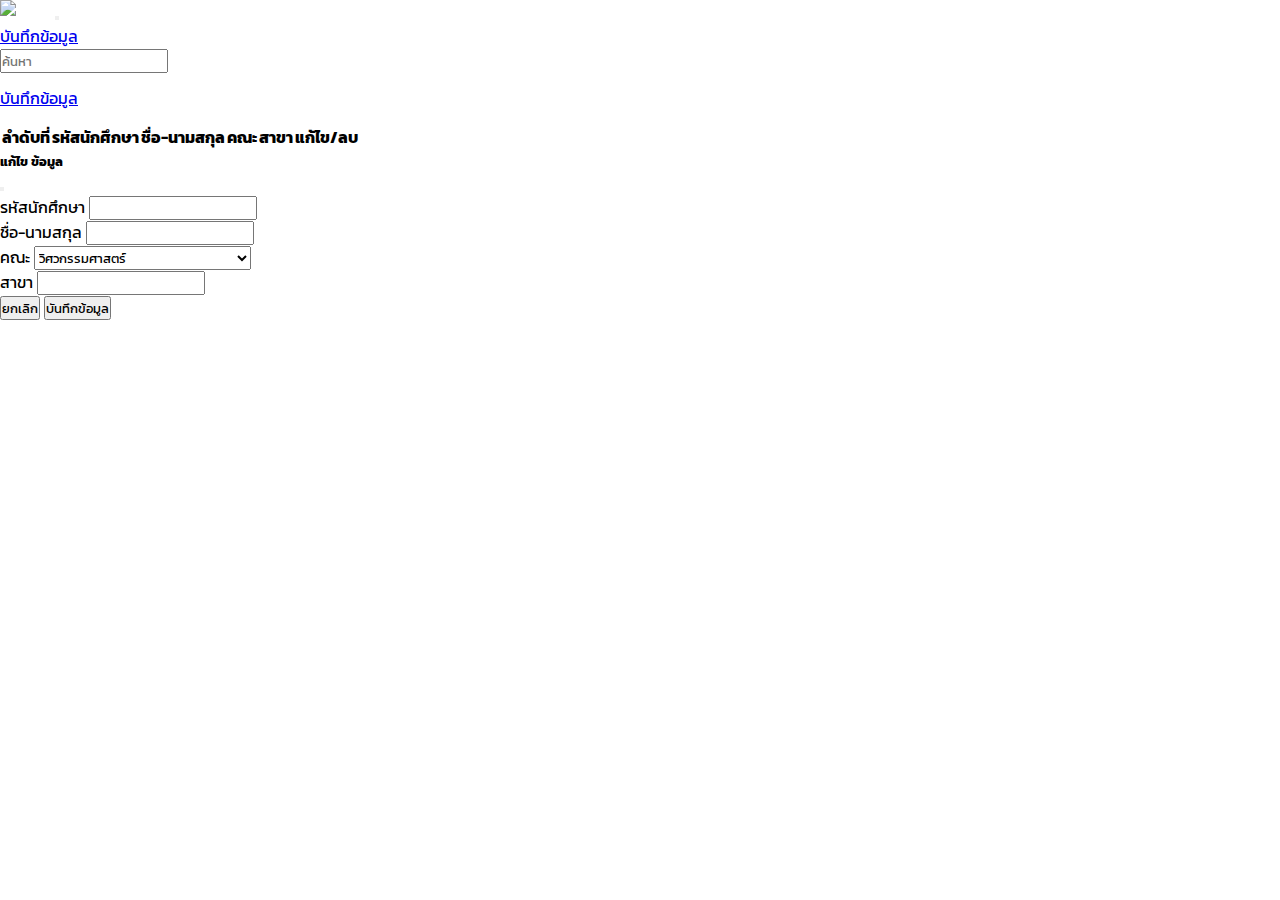
==== index.html @ 2133e279 "add: files" ====
<!DOCTYPE html>
<html lang="en">
  <head>
    <meta charset="utf-8" />
    <meta name="viewport" content="width=device-width, initial-scale=1" />
    <link href="https://cdn.jsdelivr.net/npm/bootstrap@5.0.2/dist/css/bootstrap.min.css" rel="stylesheet" integrity="sha384-EVSTQN3/azprG1Anm3QDgpJLIm9Nao0Yz1ztcQTwFspd3yD65VohhpuuCOmLASjC" crossorigin="anonymous" />
    <link rel="stylesheet" href="style.css">
    <link rel="stylesheet" href="sweetalert2.min.css">
    <title>บันทึกข้อมูล นักศึกษา</title>
  </head>
  <body>
    <nav class="navbar navbar-expand-lg navbar-dark bg-dark">
      <div class="container-fluid">
        <a class="navbar-brand" href="./index.html">
          <img src="https://getbootstrap.com/docs/5.2/assets/brand/bootstrap-logo.svg" alt="Logo" width="30" height="24" class="d-inline-block align-text-top">
        </a>
        <button class="navbar-toggler" type="button" data-bs-toggle="collapse" data-bs-target="#navbarScroll" aria-controls="navbarScroll" aria-expanded="false" aria-label="Toggle navigation">
          <span class="navbar-toggler-icon"></span>
        </button>
        <div class="collapse navbar-collapse" id="navbarScroll">
          <ul class="navbar-nav me-auto my-2 my-lg-0 navbar-nav-scroll" style="--bs-scroll-height: 100px;">
            <li class="nav-item">
              <a class="nav-link active" aria-current="page" href="./index.html">บันทึกข้อมูล</a>
            </li>
          </ul>
          <form class="d-flex">
            <input class="form-control me-2" type="search" placeholder="ค้นหา" aria-label="Search" id="searchBar">
          </form>
        </div>
      </div>
    </nav>
    <div class="container">
      <a href="./rec.html" class="btn btn-primary">บันทึกข้อมูล</a>

      <div class="table-responsive" id="no-more-tables">
        <table class="table">
          <thead class="table-dark">
            <tr>
              <th scope="col">ลำดับที่</th>
              <th scope="col">รหัสนักศึกษา</th>
              <th scope="col">ชื่อ-นามสกุล</th>
              <th scope="col">คณะ</th>
              <th scope="col">สาขา</th>
              <th scope="col">แก้ไข/ลบ</th>
            </tr>
          </thead>
          <tbody id="tbody"></tbody>
        </table>
      </div>
    </div>

    <!-- Modal edit data -->
    <div class="modal fade" id="exampleModal" tabindex="-1" aria-labelledby="exampleModalLabel" aria-hidden="true">
      <div class="modal-dialog">
        <div class="modal-content">
          <div class="modal-header">
            <h5 class="modal-title" id="exampleModalLabel">แก้ไข ข้อมูล</h5>
            <button type="button" class="btn-close" data-bs-dismiss="modal" aria-label="Close"></button>
          </div>
          <div class="modal-body">
            <div class="mb-3">
              <label for="exampleInputEmail1" class="form-label">รหัสนักศึกษา</label>
              <input type="text" class="form-control" id="editstuid" />
            </div>
            <div class="mb-3">
              <label for="exampleInputPassword1" class="form-label">ชื่อ-นามสกุล</label>
              <input type="text" class="form-control" id="editname" />
            </div>
            <div class="mb-3">
              <label for="exampleInputPassword1" class="form-label">คณะ</label>
              <!-- <input type="text" class="form-control" id="editfaculty" /> -->
              <select class="form-select mb-3" id="editfaculty">
                <option>วิศวกรรมศาสตร์</option>
                <option>สถาปัตยกรรม ศิลปะและการออกแบบ</option>
                <option>ครุศาสตร์อุตสาหกรรมและเทคโนโลยี</option>
                <option>เทคโนโลยีการเกษตร</option>
                <option>วิทยาศาสตร์</option>
                <option>อุตสาหกรรมอาหาร</option>
                <option>เทคโนโลยีสารสนเทศ</option>
                <option>วิทยาลัยนานาชาติ</option>
                <option>เทคโนโลยีและนวัตกรรมวัสดุ</option>
                <option>นวัตกรรมการผลิตขั้นสูง</option>
                <option>บริหารธุรกิจ</option>
                <option>อุตสาหกรรมการบินนานาชาติ</option>
                <option>ศิลปศาสตร์</option>
                <option>แพทยศาสตร์</option>
                <option>การจัดการนวัตกรรมและอุตสาหกรรม</option>
                <option>วิศวกรรมสังคีต</option>
                <option>ทันตแพทยศาสตร์</option>
                <option>วิทยาเขตชุมพรเขตรอุดมศักดิ์</option>
                <option>สำนักวิชาศึกษาทั่วไป</option>
                <option>นักศึกษาแลกเปลี่ยน</option>
              </select> 
            </div>
            <div class="mb-3">
              <label for="exampleInputPassword1" class="form-label">สาขา</label>
              <input type="text" class="form-control" id="editmajor" />
            </div>
            <input type="hidden" id="id" />
          </div>
          <div class="modal-footer">
            <button type="button" class="btn btn-secondary" data-bs-dismiss="modal">ยกเลิก</button>
            <button type="button" class="btn btn-primary" id="updateData" onclick="updateData()">บันทึกข้อมูล</button>
          </div>
        </div>
      </div>
    </div>
    <script src="https://cdn.jsdelivr.net/npm/bootstrap@5.0.2/dist/js/bootstrap.bundle.min.js" integrity="sha384-MrcW6ZMFYlzcLA8Nl+NtUVF0sA7MsXsP1UyJoMp4YLEuNSfAP+JcXn/tWtIaxVXM" crossorigin="anonymous"></script>
    <script src="https://www.gstatic.com/firebasejs/8.9.0/firebase-app.js"></script>
    <script src="https://www.gstatic.com/firebasejs/8.9.0/firebase-database.js"></script>
    <script src="//cdn.jsdelivr.net/npm/sweetalert2@11"></script>
    <script src="sweetalert2.all.min.js"></script>
    <script src="sweetalert2.min.js"></script>
    <script src="app.js"></script>
  </body>
</html>
---- style.css ----
@import url('https://fonts.googleapis.com/css?family=Kanit:300,400,600');
*{
    margin: 0;
    padding: 0;
    box-sizing: border-box;
    font-family: 'Kanit', sans-serif;
}

.table, .container {
    margin-top: 1%;
}

.navbar-brand {
    color: white;
}

@media only screen and (max-width: 800px) {
    #no-more-tables tbody, #no-more-tables tr, #no-more-tables td, #no-more-tables th {
        display: block;
    } 
    #no-more-tables thead tr {
        position: absolute;
        top: -9999px;
        left: -9999px;
    }
    #no-more-tables td, #no-more-tables th {
        position: relative;
        padding-left: 50%;
    }
    #no-more-tables td:before, #no-more-tables th:before {
        position: absolute;
        top: 6px;
        left: 6px;
        width: 45%;
        padding-right: 10px;
        white-space: nowrap;
        content: attr(data-title);
        font-weight: bold;
    }
}
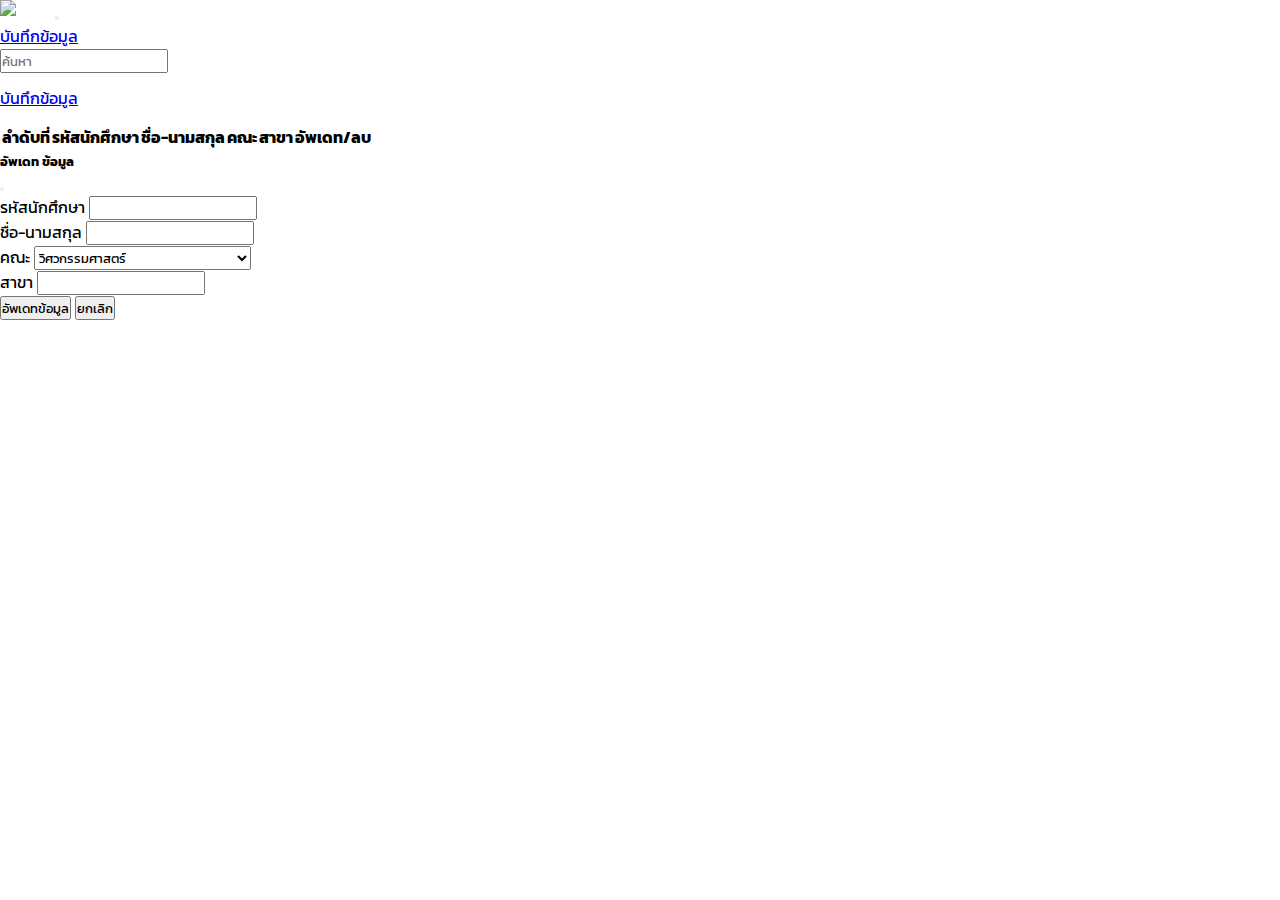
==== commit 3deea921: "update: clean code" ====
--- a/index.html
+++ b/index.html
@@ -3,34 +3,69 @@
   <head>
     <meta charset="utf-8" />
     <meta name="viewport" content="width=device-width, initial-scale=1" />
-    <link href="https://cdn.jsdelivr.net/npm/bootstrap@5.0.2/dist/css/bootstrap.min.css" rel="stylesheet" integrity="sha384-EVSTQN3/azprG1Anm3QDgpJLIm9Nao0Yz1ztcQTwFspd3yD65VohhpuuCOmLASjC" crossorigin="anonymous" />
-    <link rel="stylesheet" href="style.css">
-    <link rel="stylesheet" href="sweetalert2.min.css">
+    <link
+      href="https://cdn.jsdelivr.net/npm/bootstrap@5.0.2/dist/css/bootstrap.min.css"
+      rel="stylesheet"
+      integrity="sha384-EVSTQN3/azprG1Anm3QDgpJLIm9Nao0Yz1ztcQTwFspd3yD65VohhpuuCOmLASjC"
+      crossorigin="anonymous"
+    />
+    <script
+      src="https://code.jquery.com/jquery-3.7.0.min.js"
+      integrity="sha256-2Pmvv0kuTBOenSvLm6bvfBSSHrUJ+3A7x6P5Ebd07/g="
+      crossorigin="anonymous"
+    ></script>
+    <link rel="stylesheet" href="style.css" />
+    <script src="https://cdn.jsdelivr.net/npm/sweetalert2@11"></script>
     <title>บันทึกข้อมูล นักศึกษา</title>
   </head>
   <body>
     <nav class="navbar navbar-expand-lg navbar-dark bg-dark">
       <div class="container-fluid">
         <a class="navbar-brand" href="./index.html">
-          <img src="https://getbootstrap.com/docs/5.2/assets/brand/bootstrap-logo.svg" alt="Logo" width="30" height="24" class="d-inline-block align-text-top">
+          <img
+            src="https://getbootstrap.com/docs/5.2/assets/brand/bootstrap-logo.svg"
+            alt="Logo"
+            width="30"
+            height="24"
+            class="d-inline-block align-text-top"
+          />
         </a>
-        <button class="navbar-toggler" type="button" data-bs-toggle="collapse" data-bs-target="#navbarScroll" aria-controls="navbarScroll" aria-expanded="false" aria-label="Toggle navigation">
+        <button
+          class="navbar-toggler"
+          type="button"
+          data-bs-toggle="collapse"
+          data-bs-target="#navbarScroll"
+          aria-controls="navbarScroll"
+          aria-expanded="false"
+          aria-label="Toggle navigation"
+        >
           <span class="navbar-toggler-icon"></span>
         </button>
         <div class="collapse navbar-collapse" id="navbarScroll">
-          <ul class="navbar-nav me-auto my-2 my-lg-0 navbar-nav-scroll" style="--bs-scroll-height: 100px;">
+          <ul
+            class="navbar-nav me-auto my-2 my-lg-0 navbar-nav-scroll"
+            style="--bs-scroll-height: 100px"
+          >
             <li class="nav-item">
-              <a class="nav-link active" aria-current="page" href="./index.html">บันทึกข้อมูล</a>
+              <a class="nav-link active" aria-current="page" href="./index.html"
+                >บันทึกข้อมูล</a
+              >
             </li>
           </ul>
           <form class="d-flex">
-            <input class="form-control me-2" type="search" placeholder="ค้นหา" aria-label="Search" id="searchBar">
+            <input
+              class="form-control me-2"
+              type="search"
+              placeholder="ค้นหา"
+              aria-label="Search"
+              id="searchBar"
+            />
           </form>
         </div>
       </div>
     </nav>
     <div class="container">
-      <a href="./rec.html" class="btn btn-primary">บันทึกข้อมูล</a>
+      <a href="./create.html" class="btn btn-primary">บันทึกข้อมูล</a>
 
       <div class="table-responsive" id="no-more-tables">
         <table class="table">
@@ -41,7 +76,7 @@
               <th scope="col">ชื่อ-นามสกุล</th>
               <th scope="col">คณะ</th>
               <th scope="col">สาขา</th>
-              <th scope="col">แก้ไข/ลบ</th>
+              <th scope="col">อัพเดท/ลบ</th>
             </tr>
           </thead>
           <tbody id="tbody"></tbody>
@@ -50,20 +85,35 @@
     </div>
 
     <!-- Modal edit data -->
-    <div class="modal fade" id="exampleModal" tabindex="-1" aria-labelledby="exampleModalLabel" aria-hidden="true">
+    <diื
+      class="modal fade"
+      id="editModal"
+      tabindex="-1"
+      aria-labelledby="editModalLabel"
+      aria-hidden="true"
+    >
       <div class="modal-dialog">
         <div class="modal-content">
           <div class="modal-header">
-            <h5 class="modal-title" id="exampleModalLabel">แก้ไข ข้อมูล</h5>
-            <button type="button" class="btn-close" data-bs-dismiss="modal" aria-label="Close"></button>
+            <h5 class="modal-title" id="editModalLabel">อัพเดท ข้อมูล</h5>
+            <button
+              type="button"
+              class="btn-close"
+              data-bs-dismiss="modal"
+              aria-label="Close"
+            ></button>
           </div>
           <div class="modal-body">
             <div class="mb-3">
-              <label for="exampleInputEmail1" class="form-label">รหัสนักศึกษา</label>
+              <label for="exampleInputEmail1" class="form-label"
+                >รหัสนักศึกษา</label
+              >
               <input type="text" class="form-control" id="editstuid" />
             </div>
             <div class="mb-3">
-              <label for="exampleInputPassword1" class="form-label">ชื่อ-นามสกุล</label>
+              <label for="exampleInputPassword1" class="form-label"
+                >ชื่อ-นามสกุล</label
+              >
               <input type="text" class="form-control" id="editname" />
             </div>
             <div class="mb-3">
@@ -90,7 +140,7 @@
                 <option>วิทยาเขตชุมพรเขตรอุดมศักดิ์</option>
                 <option>สำนักวิชาศึกษาทั่วไป</option>
                 <option>นักศึกษาแลกเปลี่ยน</option>
-              </select> 
+              </select>
             </div>
             <div class="mb-3">
               <label for="exampleInputPassword1" class="form-label">สาขา</label>
@@ -99,18 +149,31 @@
             <input type="hidden" id="id" />
           </div>
           <div class="modal-footer">
-            <button type="button" class="btn btn-secondary" data-bs-dismiss="modal">ยกเลิก</button>
-            <button type="button" class="btn btn-primary" id="updateData" onclick="updateData()">บันทึกข้อมูล</button>
+            <button
+              type="button"
+              class="btn btn-primary"
+              id="edit-data"
+            >
+              อัพเดทข้อมูล
+            </button>
+            <button
+              type="button"
+              class="btn btn-secondary"
+              data-bs-dismiss="modal"
+            >
+              ยกเลิก
+            </button>
           </div>
         </div>
       </div>
-    </div>
-    <script src="https://cdn.jsdelivr.net/npm/bootstrap@5.0.2/dist/js/bootstrap.bundle.min.js" integrity="sha384-MrcW6ZMFYlzcLA8Nl+NtUVF0sA7MsXsP1UyJoMp4YLEuNSfAP+JcXn/tWtIaxVXM" crossorigin="anonymous"></script>
-    <script src="https://www.gstatic.com/firebasejs/8.9.0/firebase-app.js"></script>
+    </diื>
+    <script
+      src="https://cdn.jsdelivr.net/npm/bootstrap@5.0.2/dist/js/bootstrap.bundle.min.js"
+      integrity="sha384-MrcW6ZMFYlzcLA8Nl+NtUVF0sA7MsXsP1UyJoMp4YLEuNSfAP+JcXn/tWtIaxVXM"
+      crossorigin="anonymous"
+    ></script>
+    <script src="https://www.gstatic.com/firebasejs/8.9.0/firebase-index.js"></script>
     <script src="https://www.gstatic.com/firebasejs/8.9.0/firebase-database.js"></script>
-    <script src="//cdn.jsdelivr.net/npm/sweetalert2@11"></script>
-    <script src="sweetalert2.all.min.js"></script>
-    <script src="sweetalert2.min.js"></script>
-    <script src="app.js"></script>
+    <script type="module" src="index.js"></script>
   </body>
 </html>
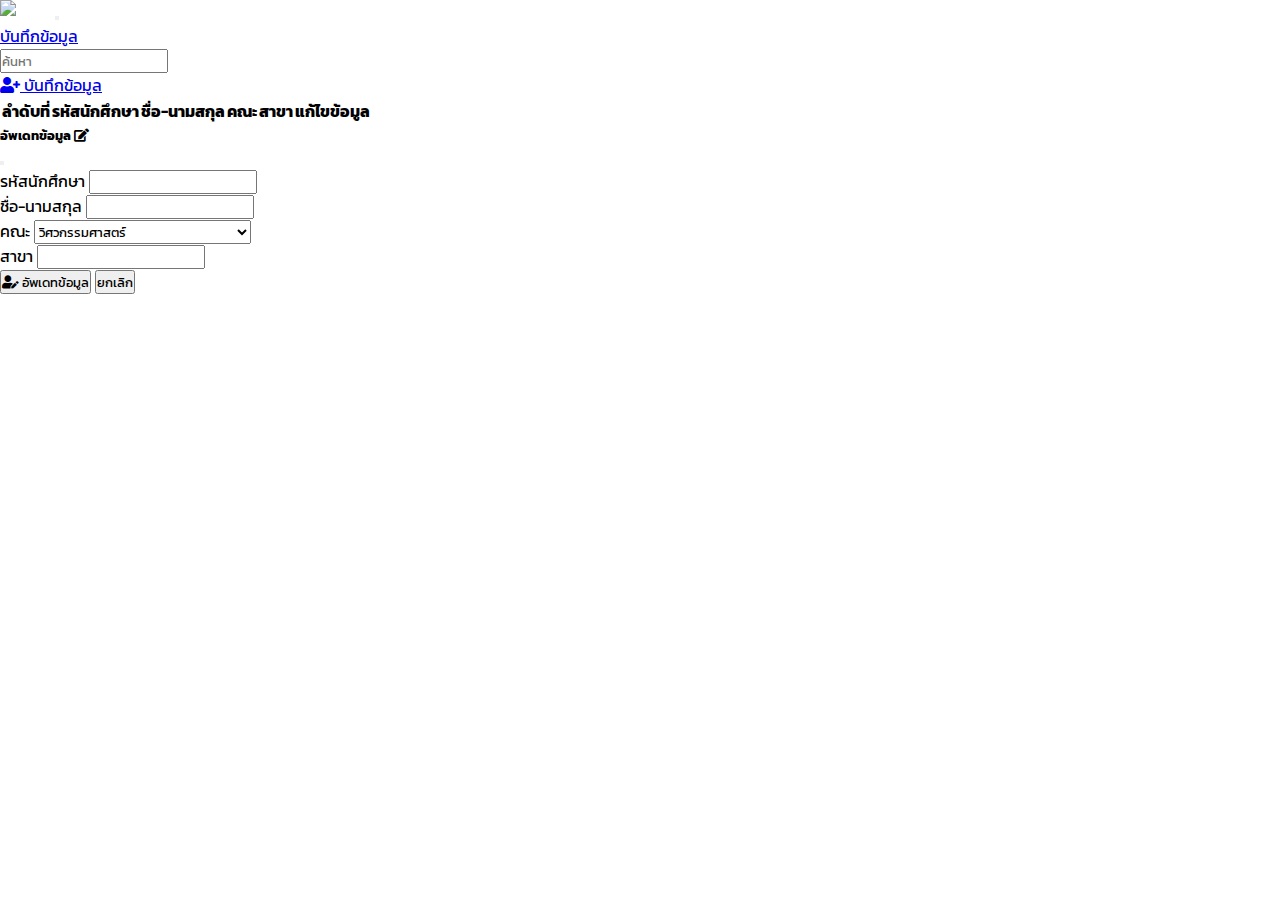
==== commit 4f9eb6f9: "add: icon" ====
--- a/index.html
+++ b/index.html
@@ -14,6 +14,10 @@
       integrity="sha256-2Pmvv0kuTBOenSvLm6bvfBSSHrUJ+3A7x6P5Ebd07/g="
       crossorigin="anonymous"
     ></script>
+    <link
+      rel="stylesheet"
+      href="https://cdnjs.cloudflare.com/ajax/libs/font-awesome/5.15.3/css/all.min.css"
+    />
     <link rel="stylesheet" href="style.css" />
     <script src="https://cdn.jsdelivr.net/npm/sweetalert2@11"></script>
     <title>บันทึกข้อมูล นักศึกษา</title>
@@ -64,11 +68,13 @@
         </div>
       </div>
     </nav>
-    <div class="container">
-      <a href="./create.html" class="btn btn-primary">บันทึกข้อมูล</a>
+    <div class="container mt-3">
+      <a href="./create.html" class="btn btn-primary"
+        ><i class="fas fa-user-plus"></i> บันทึกข้อมูล</a
+      >
 
       <div class="table-responsive" id="no-more-tables">
-        <table class="table">
+        <table class="table mt-3">
           <thead class="table-dark">
             <tr>
               <th scope="col">ลำดับที่</th>
@@ -76,7 +82,7 @@
               <th scope="col">ชื่อ-นามสกุล</th>
               <th scope="col">คณะ</th>
               <th scope="col">สาขา</th>
-              <th scope="col">อัพเดท/ลบ</th>
+              <th scope="col">แก้ไขข้อมูล</th>
             </tr>
           </thead>
           <tbody id="tbody"></tbody>
@@ -95,7 +101,9 @@
       <div class="modal-dialog">
         <div class="modal-content">
           <div class="modal-header">
-            <h5 class="modal-title" id="editModalLabel">อัพเดท ข้อมูล</h5>
+            <h5 class="modal-title" id="editModalLabel">
+              อัพเดทข้อมูล <i class="fas fa-edit"></i>
+            </h5>
             <button
               type="button"
               class="btn-close"
@@ -146,14 +154,10 @@
               <label for="exampleInputPassword1" class="form-label">สาขา</label>
               <input type="text" class="form-control" id="editmajor" />
             </div>
-            <input type="hidden" id="id" />
           </div>
           <div class="modal-footer">
-            <button
-              type="button"
-              class="btn btn-primary"
-              id="edit-data"
-            >
+            <button type="button" class="btn btn-primary" id="edit-data">
+              <i class="fas fa-user-edit"></i>
               อัพเดทข้อมูล
             </button>
             <button
@@ -174,6 +178,6 @@
     ></script>
     <script src="https://www.gstatic.com/firebasejs/8.9.0/firebase-index.js"></script>
     <script src="https://www.gstatic.com/firebasejs/8.9.0/firebase-database.js"></script>
-    <script type="module" src="index.js"></script>
+    <script type="module" src="script.js"></script>
   </body>
 </html>
--- a/style.css
+++ b/style.css
@@ -4,10 +4,6 @@
     padding: 0;
     box-sizing: border-box;
     font-family: 'Kanit', sans-serif;
-}
-
-.table, .container {
-    margin-top: 1%;
 }
 
 .navbar-brand {
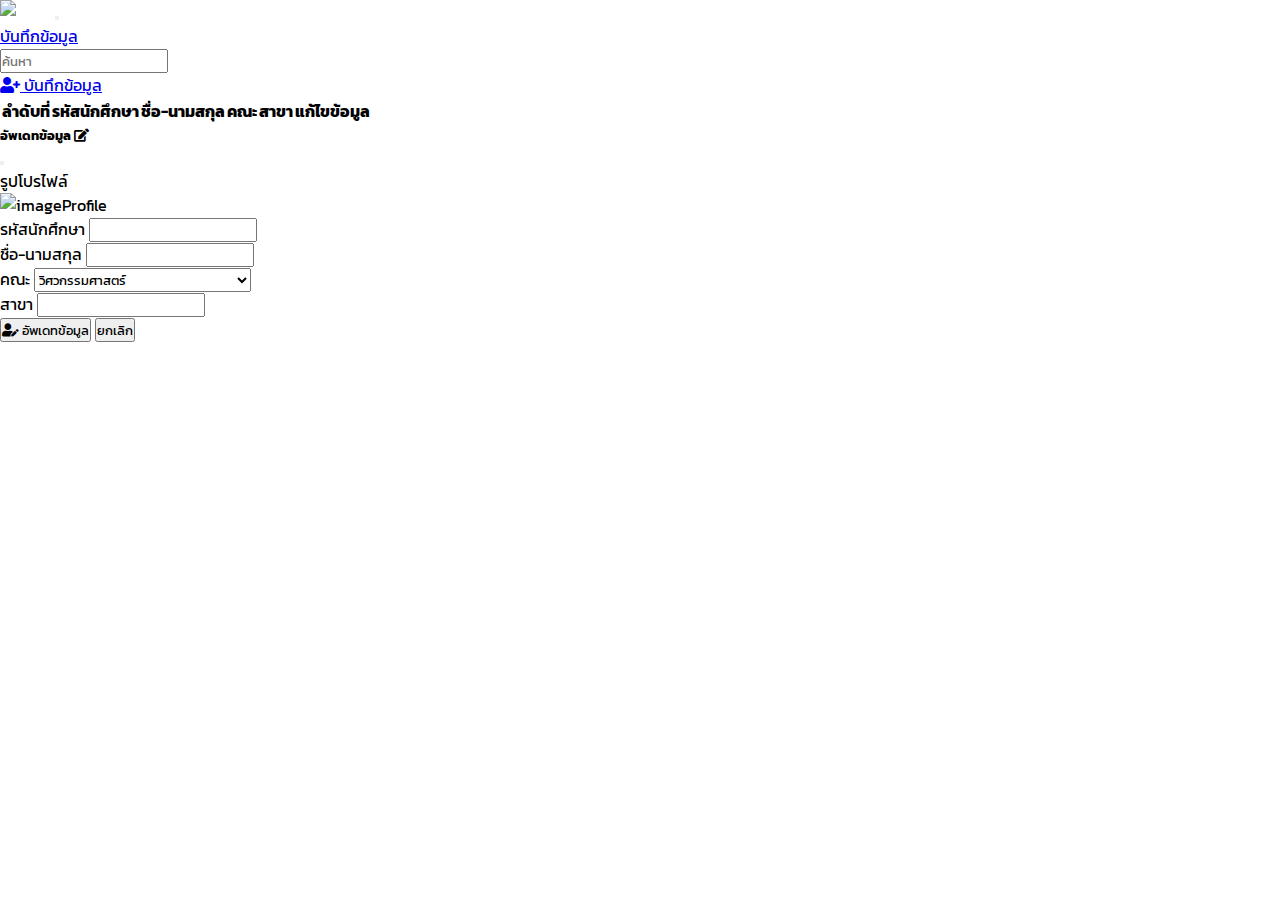
==== commit a6aaaf2c: "add: imagePreview" ====
--- a/index.html
+++ b/index.html
@@ -113,6 +113,21 @@
           </div>
           <div class="modal-body">
             <div class="mb-3">
+              <label for="formFile" class="form-label">รูปโปรไฟล์</label>
+              <div class="d-flex align-items-center">
+                <div class="profile-image-container">
+                  <img
+                    src=""
+                    class="rounded-circle m-3"
+                    alt="imageProfile"
+                    width="100"
+                    height="100"
+                    id="editImagePreview"
+                  />
+                </div>
+              </div>
+            </div>
+            <div class="mb-3">
               <label for="exampleInputEmail1" class="form-label"
                 >รหัสนักศึกษา</label
               >
--- a/style.css
+++ b/style.css
@@ -1,36 +1,65 @@
-@import url('https://fonts.googleapis.com/css?family=Kanit:300,400,600');
-*{
-    margin: 0;
-    padding: 0;
-    box-sizing: border-box;
-    font-family: 'Kanit', sans-serif;
+@import url("https://fonts.googleapis.com/css?family=Kanit:300,400,600");
+* {
+  margin: 0;
+  padding: 0;
+  box-sizing: border-box;
+  font-family: "Kanit", sans-serif;
 }
 
 .navbar-brand {
-    color: white;
+  color: white;
 }
 
 @media only screen and (max-width: 800px) {
-    #no-more-tables tbody, #no-more-tables tr, #no-more-tables td, #no-more-tables th {
-        display: block;
-    } 
-    #no-more-tables thead tr {
-        position: absolute;
-        top: -9999px;
-        left: -9999px;
-    }
-    #no-more-tables td, #no-more-tables th {
-        position: relative;
-        padding-left: 50%;
-    }
-    #no-more-tables td:before, #no-more-tables th:before {
-        position: absolute;
-        top: 6px;
-        left: 6px;
-        width: 45%;
-        padding-right: 10px;
-        white-space: nowrap;
-        content: attr(data-title);
-        font-weight: bold;
-    }
-}+  #no-more-tables tbody,
+  #no-more-tables tr,
+  #no-more-tables td,
+  #no-more-tables th {
+    display: block;
+  }
+  #no-more-tables thead tr {
+    position: absolute;
+    top: -9999px;
+    left: -9999px;
+  }
+  #no-more-tables td,
+  #no-more-tables th {
+    position: relative;
+    padding-left: 50%;
+  }
+  #no-more-tables td:before,
+  #no-more-tables th:before {
+    position: absolute;
+    top: 6px;
+    left: 6px;
+    width: 45%;
+    padding-right: 10px;
+    white-space: nowrap;
+    content: attr(data-title);
+    font-weight: bold;
+  }
+}
+
+.profile-image-container {
+  position: relative;
+  display: inline-block;
+}
+
+.profile-image-text {
+  position: absolute;
+  bottom: 0;
+  left: 0;
+  width: 100%;
+  background-color: rgba(0, 0, 0, 0.5);
+  color: #fff;
+  font-size: 16px;
+  padding: 5px;
+  box-sizing: border-box;
+  text-align: center;
+  opacity: 0;
+  transition: opacity 0.2s ease-in-out;
+}
+
+.profile-image-container:hover .profile-image-text {
+  opacity: 1;
+}
